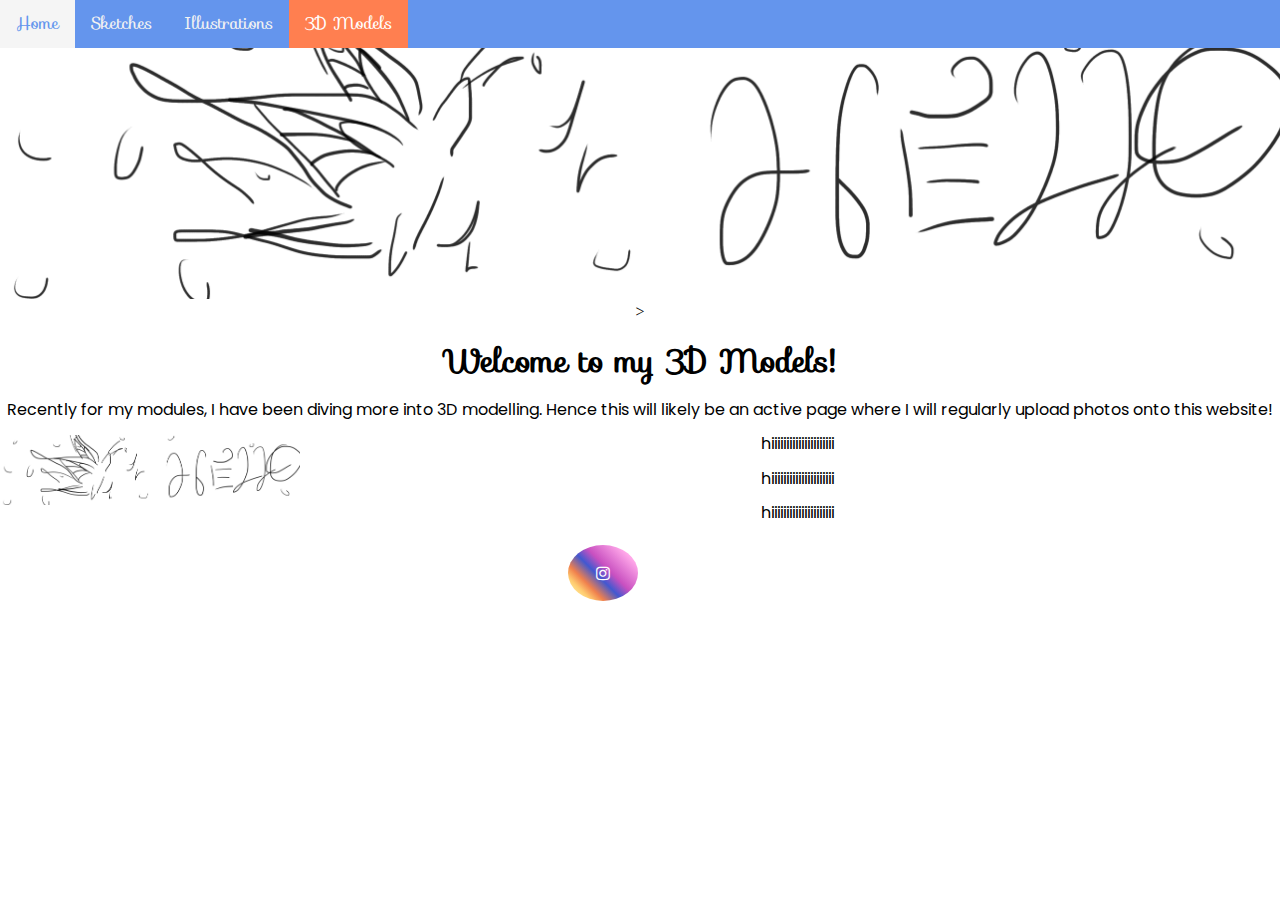
==== 3D.html @ e2a091f6 "Added normalise.css to all HTML files" ====
<!DOCTYPE html>
<html>

<head>
  <meta charset="utf-8">
  <meta name="viewport" content="width=device-width">
  <title> Anna's Portfolio </title>
  <link href="style.css" rel="stylesheet" type="text/css" />
  <link href="normalise.css" rel="stylesheet" type="text/css" />
  <link rel="stylesheet" href="https://fonts.googleapis.com/css?family=Sofia|Poppins">
</head>

<body>
  <center><img src = "Untitled312.png" width = 1500 height =300 </center>>
  <!-- Load an icon library to show a hamburger menu (bars) on small screens -->
<link rel="stylesheet" href="https://cdnjs.cloudflare.com/ajax/libs/font-awesome/4.7.0/css/font-awesome.min.css">

  <header>
    <div class="navbar" id="myTopnav">
      <a href="./index.html">Home</a>
      <a href="./Sketches.html">Sketches</a>
      <a href="./Illustrations.html">Illustrations</a>
      <a href="./3D.html" class="active">3D Models</a>
      <a href="javascript:void(0);" class="icon" onclick="myFunction()">
      <i class="fa fa-bars"></i>
      </a>
    </div>
  </header>

  <section>
    <center><h1> Welcome to my 3D Models! </h1></center>
    <p> Recently for my modules, I have been diving more into 3D modelling. Hence this will likely be an active page where I will regularly upload photos onto this website! </p>
  </section>

  <section>
    <img style="float: left; margin: 0px 15px 15px 0px;" img src = "Untitled312.png" width = 300 height = 300>
    <p> hiiiiiiiiiiiiiiiiiiiii </p>
    <p> hiiiiiiiiiiiiiiiiiiiii </p>
    <p> hiiiiiiiiiiiiiiiiiiiii </p>
  </section>

  <footer>
    <div class = 'footer'>
    <a href="#" class="fa fa-instagram"></a>
<a href="#" class="fa fa-ArtStation"></a>
    </div>
  </footer>
  
<script src="script.js"></script>
</body>
</html>
---- style.css ----
/* The navigation bar */
.navbar {
    overflow: hidden;
    background-color: cornflowerblue;
    position: fixed; /* Set the navbar to fixed position */
    top: 0; /* Position the navbar at the top of the page */
    width: 100%; /* Full width */
  }
  
  /* Links inside the navbar */
  .navbar a {
    float: left;
    display: block;
    color: #f2f2f2;
    text-align: center;
    font-family: "Sofia", sans-serif;
    padding: 14px 16px;
    text-decoration: none;
    font-size: 17px;
  }
  
  /* Change background on mouse-over */
  .navbar a:hover {
    background: whitesmoke;
    color: cornflowerblue;
  }
    
  
    .navbar a.active {
    background-color: coral;
    color: white;
  }
  
  /* Hide the link that should open and close the topnav on small screens */
  .navbar .icon {
    display: none;
  }

  /* When the screen is less than 600 pixels wide, hide all links, except for the first one ("Home"). Show the link that contains should open and close the topnav (.icon) */
@media screen and (max-width: 600px) {
    .navbar a:not(:first-child) {display: none;}
    .navbar a.icon {
      float: right;
      display: block;
    }
  }
  
  /* The "responsive" class is added to the topnav with JavaScript when the user clicks on the icon. This class makes the topnav look good on small screens (display the links vertically instead of horizontally) */
  @media screen and (max-width: 600px) {
    .navbar.responsive {position: relative;}
    .navbar.responsive a.icon {
      position: absolute;
      right: 0;
      top: 0;
    }
    .navbar.responsive a {
      float: none;
      display: block;
      text-align: left;
    }
  }
  
  @media screen and (max-width:188px){
    .Softwares.responsive{position: relative;}
  }

  h1{
    font-family: "Sofia", sans-serif;
    font-size: 30px
  }
  
  p{
    font-family: "Poppins";
  }
  .list{
    font-family: "Poppins";
  }
  
  img {
    max-width: 100%;
    height: auto;
  }
  
  #Model  {
    float: right;    
     margin: 0 0 0 15px;
    }
    
    /* Style all font awesome icons */
    .fa {
      padding: 20px;
      font-size: 30px;
      width: 30px;
      text-align: center;
      text-decoration: none;
      border-radius: 50%;
    }
    
    /* Add a hover effect if you want */
    .fa:hover {
      opacity: 0.7;
    }
    
    /* Set a specific color for each brand */
    
    /* Instagram */
    .fa-instagram {
      background-color: #fff2a5;
    background-image: linear-gradient(45deg, #fff2a5 8%, #FFCC70 19%, #f0804d 29%, #4158D0 44%, #C850C0 57%, #ffa7e9 84%);
      color: white;
    }
---- normalise.css ----
/*! normalize.css v8.0.1 | MIT License | github.com/necolas/normalize.css */

/* Document
   ========================================================================== */

/**
 * 1. Correct the line height in all browsers.
 * 2. Prevent adjustments of font size after orientation changes in iOS.
 */

 html {
    line-height: 1.15; /* 1 */
    -webkit-text-size-adjust: 100%; /* 2 */
  }
  
  /* Sections
     ========================================================================== */
  
  /**
   * Remove the margin in all browsers.
   */
  
  body {
    margin: 0;
  }
  
  /**
   * Render the `main` element consistently in IE.
   */
  
  main {
    display: block;
  }
  
  /**
   * Correct the font size and margin on `h1` elements within `section` and
   * `article` contexts in Chrome, Firefox, and Safari.
   */
  
  h1 {
    font-size: 2em;
    margin: 0.67em 0;
  }
  
  /* Grouping content
     ========================================================================== */
  
  /**
   * 1. Add the correct box sizing in Firefox.
   * 2. Show the overflow in Edge and IE.
   */
  
  hr {
    box-sizing: content-box; /* 1 */
    height: 0; /* 1 */
    overflow: visible; /* 2 */
  }
  
  /**
   * 1. Correct the inheritance and scaling of font size in all browsers.
   * 2. Correct the odd `em` font sizing in all browsers.
   */
  
  pre {
    font-family: monospace, monospace; /* 1 */
    font-size: 1em; /* 2 */
  }
  
  /* Text-level semantics
     ========================================================================== */
  
  /**
   * Remove the gray background on active links in IE 10.
   */
  
  a {
    background-color: transparent;
  }
  
  /**
   * 1. Remove the bottom border in Chrome 57-
   * 2. Add the correct text decoration in Chrome, Edge, IE, Opera, and Safari.
   */
  
  abbr[title] {
    border-bottom: none; /* 1 */
    text-decoration: underline; /* 2 */
    text-decoration: underline dotted; /* 2 */
  }
  
  /**
   * Add the correct font weight in Chrome, Edge, and Safari.
   */
  
  b,
  strong {
    font-weight: bolder;
  }
  
  /**
   * 1. Correct the inheritance and scaling of font size in all browsers.
   * 2. Correct the odd `em` font sizing in all browsers.
   */
  
  code,
  kbd,
  samp {
    font-family: monospace, monospace; /* 1 */
    font-size: 1em; /* 2 */
  }
  
  /**
   * Add the correct font size in all browsers.
   */
  
  small {
    font-size: 80%;
  }
  
  /**
   * Prevent `sub` and `sup` elements from affecting the line height in
   * all browsers.
   */
  
  sub,
  sup {
    font-size: 75%;
    line-height: 0;
    position: relative;
    vertical-align: baseline;
  }
  
  sub {
    bottom: -0.25em;
  }
  
  sup {
    top: -0.5em;
  }
  
  /* Embedded content
     ========================================================================== */
  
  /**
   * Remove the border on images inside links in IE 10.
   */
  
  img {
    border-style: none;
  }
  
  /* Forms
     ========================================================================== */
  
  /**
   * 1. Change the font styles in all browsers.
   * 2. Remove the margin in Firefox and Safari.
   */
  
  button,
  input,
  optgroup,
  select,
  textarea {
    font-family: inherit; /* 1 */
    font-size: 100%; /* 1 */
    line-height: 1.15; /* 1 */
    margin: 0; /* 2 */
  }
  
  /**
   * Show the overflow in IE.
   * 1. Show the overflow in Edge.
   */
  
  button,
  input { /* 1 */
    overflow: visible;
  }
  
  /**
   * Remove the inheritance of text transform in Edge, Firefox, and IE.
   * 1. Remove the inheritance of text transform in Firefox.
   */
  
  button,
  select { /* 1 */
    text-transform: none;
  }
  
  /**
   * Correct the inability to style clickable types in iOS and Safari.
   */
  
  button,
  [type="button"],
  [type="reset"],
  [type="submit"] {
    -webkit-appearance: button;
  }
  
  /**
   * Remove the inner border and padding in Firefox.
   */
  
  button::-moz-focus-inner,
  [type="button"]::-moz-focus-inner,
  [type="reset"]::-moz-focus-inner,
  [type="submit"]::-moz-focus-inner {
    border-style: none;
    padding: 0;
  }
  
  /**
   * Restore the focus styles unset by the previous rule.
   */
  
  button:-moz-focusring,
  [type="button"]:-moz-focusring,
  [type="reset"]:-moz-focusring,
  [type="submit"]:-moz-focusring {
    outline: 1px dotted ButtonText;
  }
  
  /**
   * Correct the padding in Firefox.
   */
  
  fieldset {
    padding: 0.35em 0.75em 0.625em;
  }
  
  /**
   * 1. Correct the text wrapping in Edge and IE.
   * 2. Correct the color inheritance from `fieldset` elements in IE.
   * 3. Remove the padding so developers are not caught out when they zero out
   *    `fieldset` elements in all browsers.
   */
  
  legend {
    box-sizing: border-box; /* 1 */
    color: inherit; /* 2 */
    display: table; /* 1 */
    max-width: 100%; /* 1 */
    padding: 0; /* 3 */
    white-space: normal; /* 1 */
  }
  
  /**
   * Add the correct vertical alignment in Chrome, Firefox, and Opera.
   */
  
  progress {
    vertical-align: baseline;
  }
  
  /**
   * Remove the default vertical scrollbar in IE 10+.
   */
  
  textarea {
    overflow: auto;
  }
  
  /**
   * 1. Add the correct box sizing in IE 10.
   * 2. Remove the padding in IE 10.
   */
  
  [type="checkbox"],
  [type="radio"] {
    box-sizing: border-box; /* 1 */
    padding: 0; /* 2 */
  }
  
  /**
   * Correct the cursor style of increment and decrement buttons in Chrome.
   */
  
  [type="number"]::-webkit-inner-spin-button,
  [type="number"]::-webkit-outer-spin-button {
    height: auto;
  }
  
  /**
   * 1. Correct the odd appearance in Chrome and Safari.
   * 2. Correct the outline style in Safari.
   */
  
  [type="search"] {
    -webkit-appearance: textfield; /* 1 */
    outline-offset: -2px; /* 2 */
  }
  
  /**
   * Remove the inner padding in Chrome and Safari on macOS.
   */
  
  [type="search"]::-webkit-search-decoration {
    -webkit-appearance: none;
  }
  
  /**
   * 1. Correct the inability to style clickable types in iOS and Safari.
   * 2. Change font properties to `inherit` in Safari.
   */
  
  ::-webkit-file-upload-button {
    -webkit-appearance: button; /* 1 */
    font: inherit; /* 2 */
  }
  
  /* Interactive
     ========================================================================== */
  
  /*
   * Add the correct display in Edge, IE 10+, and Firefox.
   */
  
  details {
    display: block;
  }
  
  /*
   * Add the correct display in all browsers.
   */
  
  summary {
    display: list-item;
  }
  
  /* Misc
     ========================================================================== */
  
  /**
   * Add the correct display in IE 10+.
   */
  
  template {
    display: none;
  }
  
  /**
   * Add the correct display in IE 10.
   */
  
  [hidden] {
    display: none;
  }
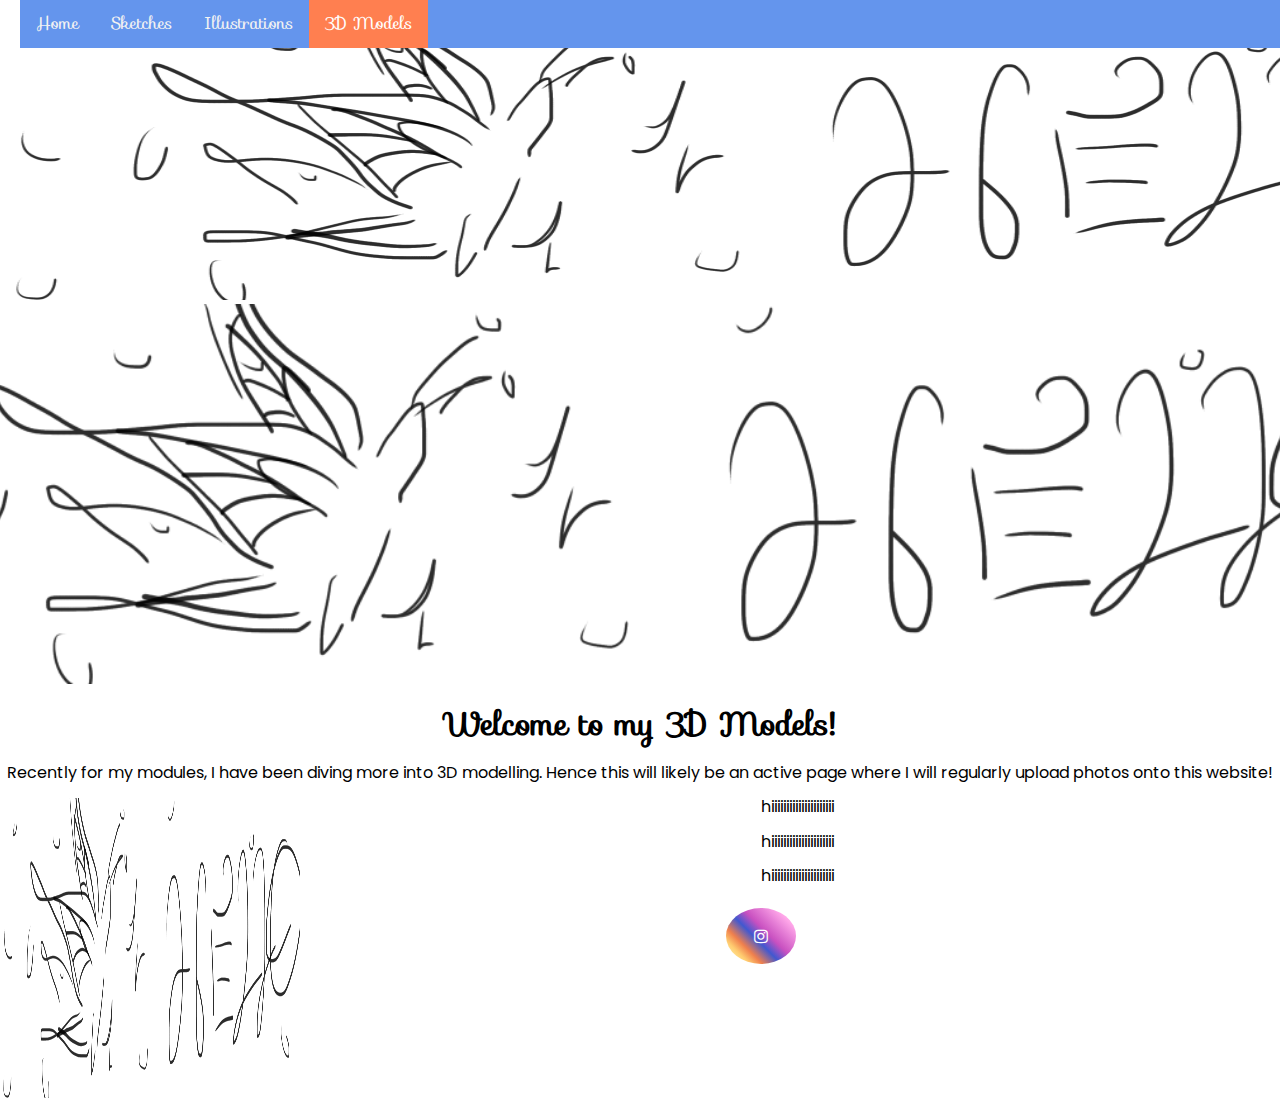
==== commit fc278d28: "Changed Background Image to Be Attached to Nav Bar. Made List Aligned to the Middle." ====
--- a/3D.html
+++ b/3D.html
@@ -8,14 +8,18 @@
   <link href="style.css" rel="stylesheet" type="text/css" />
   <link href="normalise.css" rel="stylesheet" type="text/css" />
   <link rel="stylesheet" href="https://fonts.googleapis.com/css?family=Sofia|Poppins">
+  <link rel="stylesheet" href="https://cdnjs.cloudflare.com/ajax/libs/font-awesome/4.7.0/css/font-awesome.min.css">
 </head>
 
 <body>
-  <center><img src = "Untitled312.png" width = 1500 height =300 </center>>
+    <div style="padding-left:16px"></div>
+  <center><img src = "Untitled312.png" width = 1500 height =300 </center>
   <!-- Load an icon library to show a hamburger menu (bars) on small screens -->
 <link rel="stylesheet" href="https://cdnjs.cloudflare.com/ajax/libs/font-awesome/4.7.0/css/font-awesome.min.css">
 
   <header>
+    <div class="bg-img">
+    <div class="container">
     <div class="navbar" id="myTopnav">
       <a href="./index.html">Home</a>
       <a href="./Sketches.html">Sketches</a>
@@ -28,6 +32,7 @@
   </header>
 
   <section>
+    <div style="padding-left:16px"></div>
     <center><h1> Welcome to my 3D Models! </h1></center>
     <p> Recently for my modules, I have been diving more into 3D modelling. Hence this will likely be an active page where I will regularly upload photos onto this website! </p>
   </section>
--- a/style.css
+++ b/style.css
@@ -1,3 +1,25 @@
+.bg-img {
+    /* The image used */
+    background-image: url("Untitled312.png");
+  
+    min-height: 380px;
+  
+    /* Center and scale the image nicely */
+    background-position: center;
+    background-repeat: no-repeat;
+    background-size: cover;
+  
+    /* Needed to position the navbar */
+    position: relative;
+  }
+  
+  /* Position the navbar container inside the image */
+  .container {
+    position: absolute;
+    margin: 20px;
+    width: auto;
+  }  
+
 /* The navigation bar */
 .navbar {
     overflow: hidden;
@@ -76,7 +98,7 @@
     font-family: "Poppins";
   }
   
-  img {
+  .bg-img {
     max-width: 100%;
     height: auto;
   }
@@ -108,4 +130,8 @@
       background-color: #fff2a5;
     background-image: linear-gradient(45deg, #fff2a5 8%, #FFCC70 19%, #f0804d 29%, #4158D0 44%, #C850C0 57%, #ffa7e9 84%);
       color: white;
-    }+    }
+
+    .list {
+        text-align: center;
+    }
